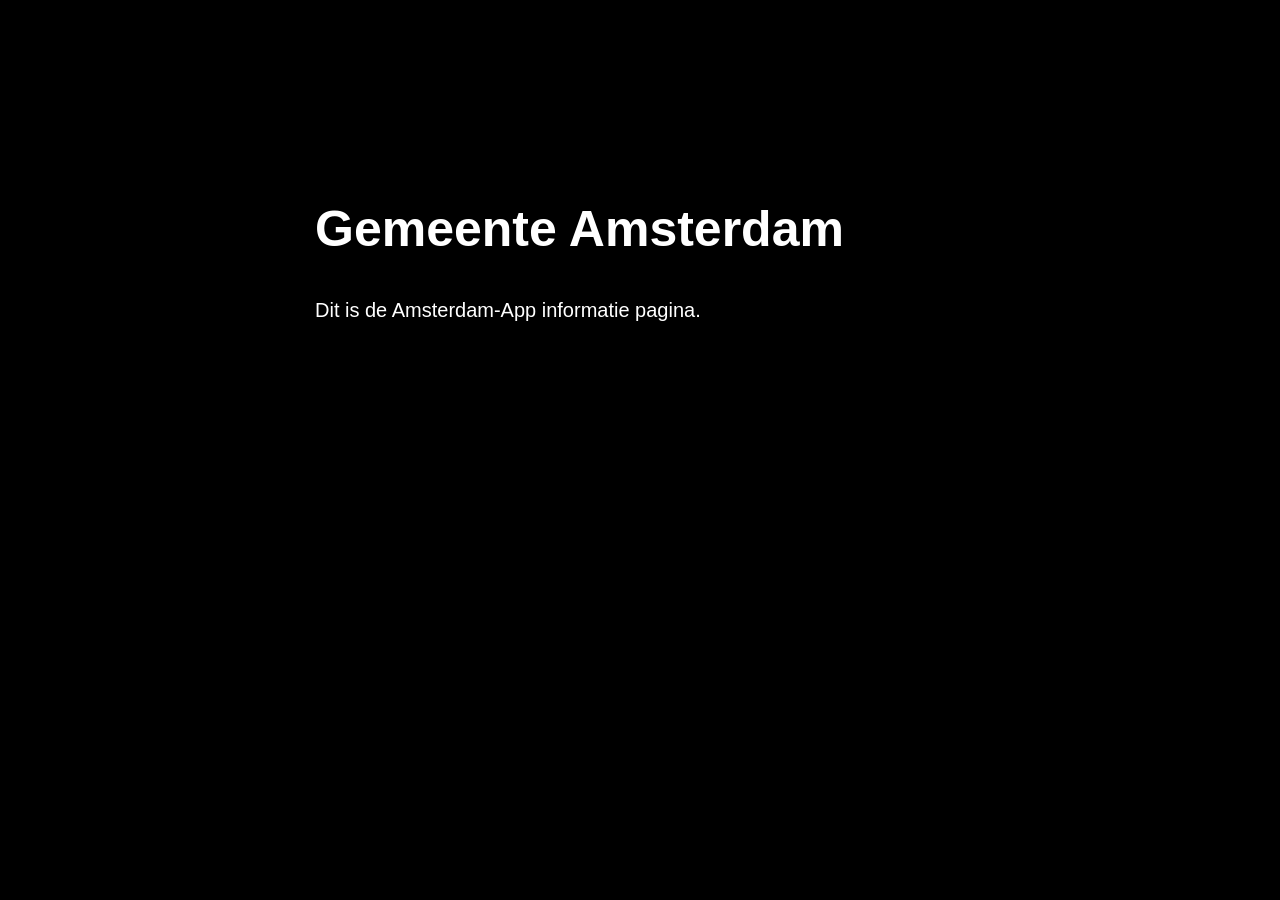
==== static/index.html @ 892ab709 "initial commit" ====
<!doctype html>
<html>
<head>
<title>Amsterdam App</title>
<meta charset="utf-8"/>
<meta name="robots" content="noindex"/>
<meta name="viewport" content="width=device-width, initial-scale=1.0">
<style>
  body { text-align: center; padding: 150px; background: black;}
  h1 { font-size: 50px; color:white; }
  body { font: 20px Helvetica, sans-serif; color: white; }
  article { display: block; text-align: left; width: 650px; margin: 0 auto; }
  a { color: #dc8100; text-decoration: none; }
  a:hover { color: #333; text-decoration: none; }
</style>
</head>
<body>
<article>
    <h1>Gemeente Amsterdam</h1>
    <div>
        <p>Dit is de Amsterdam-App informatie pagina.</p>

    </div>
</article>
</body>
</html>
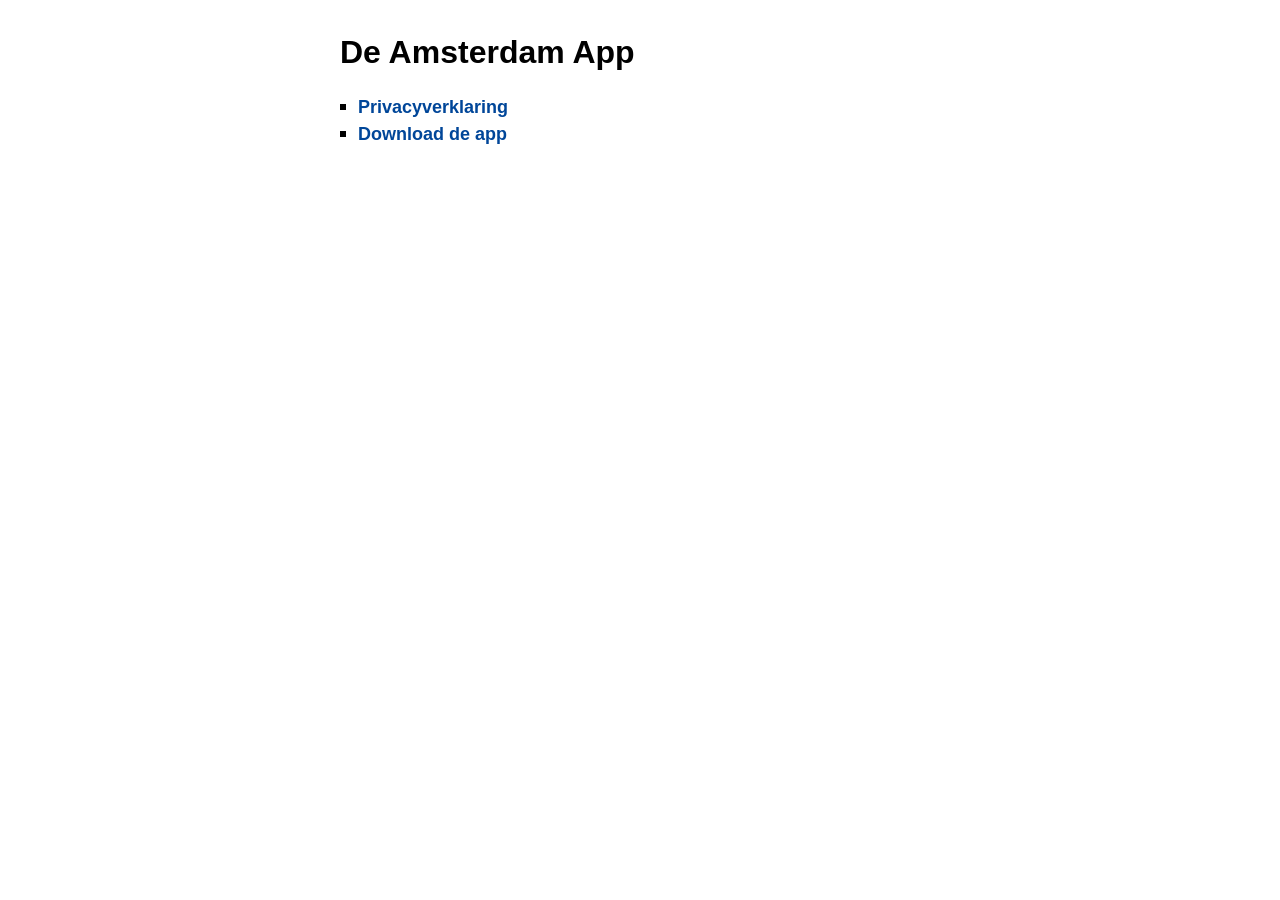
==== commit 8fad6610: "Create download page" ====
--- a/static/index.html
+++ b/static/index.html
@@ -1,29 +1,32 @@
 <!doctype html>
-<html>
+<html lang="nl">
+
 <head>
-<title>Amsterdam App</title>
-<meta charset="utf-8"/>
-<meta name="robots" content="noindex"/>
-<meta name="viewport" content="width=device-width, initial-scale=1.0">
-<style>
-  body { text-align: center; padding: 150px; background: black;}
-  h1 { font-size: 50px; color:white; }
-  body { font: 20px Helvetica, sans-serif; color: white; }
-  article { display: block; text-align: left; width: 650px; margin: 0 auto; }
-  a { color: #dc8100; text-decoration: none; }
-  a:hover { color: #333; text-decoration: none; }
-</style>
+  <title>Amsterdam App</title>
+  <meta charset="utf-8" />
+  <meta name="robots" content="noindex" />
+  <meta name="viewport" content="width=device-width, initial-scale=1.0">
+  <link rel="stylesheet" href="main.css">
 </head>
+
 <body>
-<article>
-    <h1>Gemeente Amsterdam</h1>
-    <div>
-        <p>Dit is de Amsterdam-App informatie pagina.</p>
+  <div class="container">
+    <article class="content">
+      <div class="column">
+        <h1>De Amsterdam App</h1>
+        <ul class="list">
+          <li class="listItem">
+            <div class="listBullet"></div>
+            <p class="body"><a href="privacyverklaring/">Privacyverklaring</a></p>
+          </li>
+          <li class="listItem">
+            <div class="listBullet"></div>
+            <p class="body"><a href="download/">Download de app</a></p>
+          </li>
+        </ul>
+      </div>
+    </article>
+  </div>
+</body>
 
-    </div>
-</article>
-</body>
-</html>
-
-
-
+</html>
--- a/static/main.css
+++ b/static/main.css
@@ -0,0 +1,95 @@
+html, body, div, span, applet, object, iframe,
+h1, h2, h3, h4, h5, h6, p, blockquote, pre,
+a, abbr, acronym, address, big, cite, code,
+del, dfn, em, img, ins, kbd, q, s, samp,
+small, strike, strong, sub, sup, tt, var,
+b, u, i, center,
+dl, dt, dd, ol, ul, li,
+fieldset, form, label, legend,
+table, caption, tbody, tfoot, thead, tr, th, td,
+article, aside, canvas, details, embed, 
+figure, figcaption, footer, header, hgroup, 
+menu, nav, output, ruby, section, summary,
+time, mark, audio, video {
+    margin: 0;
+    padding: 0;
+    border: 0;
+    font-size: 100%;
+    font: inherit;
+    vertical-align: baseline;
+}
+article, aside, details, figcaption, figure, 
+footer, header, hgroup, menu, nav, section {
+    display: block;
+}
+body {
+    line-height: 1;
+}
+ol, ul {
+    list-style: none;
+}
+
+/* Custom CSS below */
+html {
+    text-rendering: optimizeLegibility;
+    -webkit-font-smoothing: antialiased;
+    font-family: Arial, Helvetica, sans-serif;    
+    font-size: 62.5%;
+}
+body {
+    font-size: 1.8rem;
+    line-height: 1.5;
+}
+
+.container {
+    display: flex;
+    justify-content: center;
+    padding: 3.2rem 2.4rem;
+}
+.content {
+    flex: 1;
+    display: flex;
+    flex-direction: column;
+    gap: 2.4rem;
+    width: 100%;
+    max-width: 60rem;
+}
+.column {
+    display: flex;
+    flex-direction: column;
+    gap: 2rem;
+}
+h1 {
+    font-size: 3.2rem;
+    line-height: 1.3;
+    font-weight: bold;
+}
+h2 {
+    font-size: 2.8rem;
+    line-height: 1.3;
+    font-weight: bold;
+}
+.intro {
+    font-size: 2.2rem;
+}
+.listItem {
+    display: flex;
+    align-items: center;
+    gap: 1.2rem;
+}
+.listBullet {
+    width: .6rem;
+    height: .6rem;
+    background-color: black;
+}
+a:link,
+a:visited {
+    font-weight: bold;
+    text-decoration: none;
+    color: #004699;
+}
+a:hover,
+a:focus,
+a:active {
+    text-decoration: underline;
+}
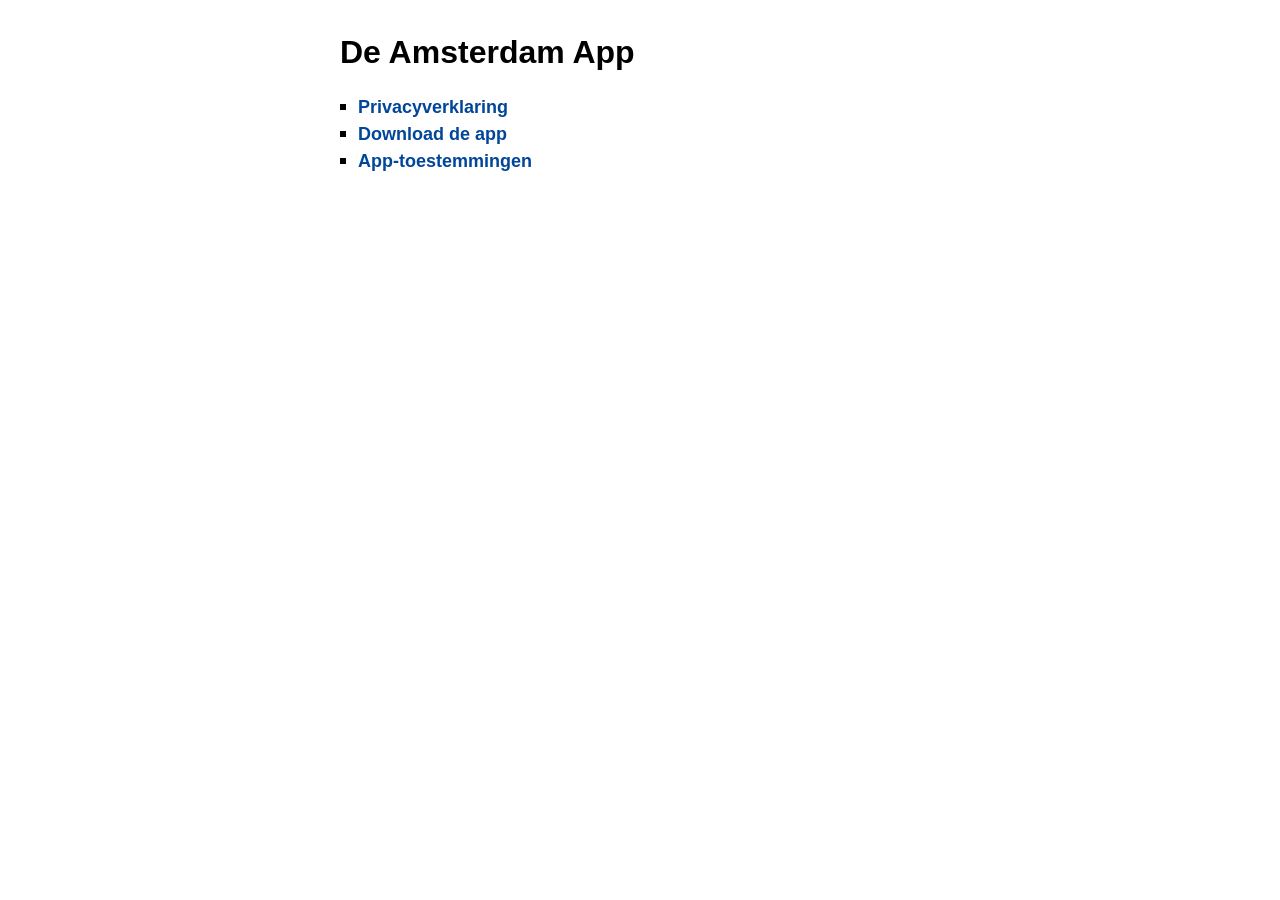
==== commit c62826f0: "Add permissions page" ====
--- a/static/index.html
+++ b/static/index.html
@@ -1,32 +1,44 @@
-<!doctype html>
+<!DOCTYPE html>
 <html lang="nl">
+  <head>
+    <title>Amsterdam App</title>
+    <meta charset="utf-8" />
+    <meta
+      name="robots"
+      content="noindex" />
+    <meta
+      name="viewport"
+      content="width=device-width, initial-scale=1.0" />
+    <link
+      rel="stylesheet"
+      href="main.css" />
+  </head>
 
-<head>
-  <title>Amsterdam App</title>
-  <meta charset="utf-8" />
-  <meta name="robots" content="noindex" />
-  <meta name="viewport" content="width=device-width, initial-scale=1.0">
-  <link rel="stylesheet" href="main.css">
-</head>
-
-<body>
-  <div class="container">
-    <article class="content">
-      <div class="column">
-        <h1>De Amsterdam App</h1>
-        <ul class="list">
-          <li class="listItem">
-            <div class="listBullet"></div>
-            <p class="body"><a href="privacyverklaring/">Privacyverklaring</a></p>
-          </li>
-          <li class="listItem">
-            <div class="listBullet"></div>
-            <p class="body"><a href="download/">Download de app</a></p>
-          </li>
-        </ul>
-      </div>
-    </article>
-  </div>
-</body>
-
-</html>+  <body>
+    <div class="container">
+      <article class="content">
+        <div class="column">
+          <h1>De Amsterdam App</h1>
+          <ul class="list">
+            <li class="listItem">
+              <div class="listBullet"></div>
+              <p class="body">
+                <a href="privacyverklaring/">Privacyverklaring</a>
+              </p>
+            </li>
+            <li class="listItem">
+              <div class="listBullet"></div>
+              <p class="body"><a href="download/">Download de app</a></p>
+            </li>
+            <li class="listItem">
+              <div class="listBullet"></div>
+              <p class="body">
+                <a href="app-toestemmingen/">App-toestemmingen</a>
+              </p>
+            </li>
+          </ul>
+        </div>
+      </article>
+    </div>
+  </body>
+</html>
--- a/static/main.css
+++ b/static/main.css
@@ -69,6 +69,11 @@
     line-height: 1.3;
     font-weight: bold;
 }
+h3 {
+    font-size: 2.4rem;
+    line-height: 1.3;
+    font-weight: bold;
+}
 .intro {
     font-size: 2.2rem;
 }
